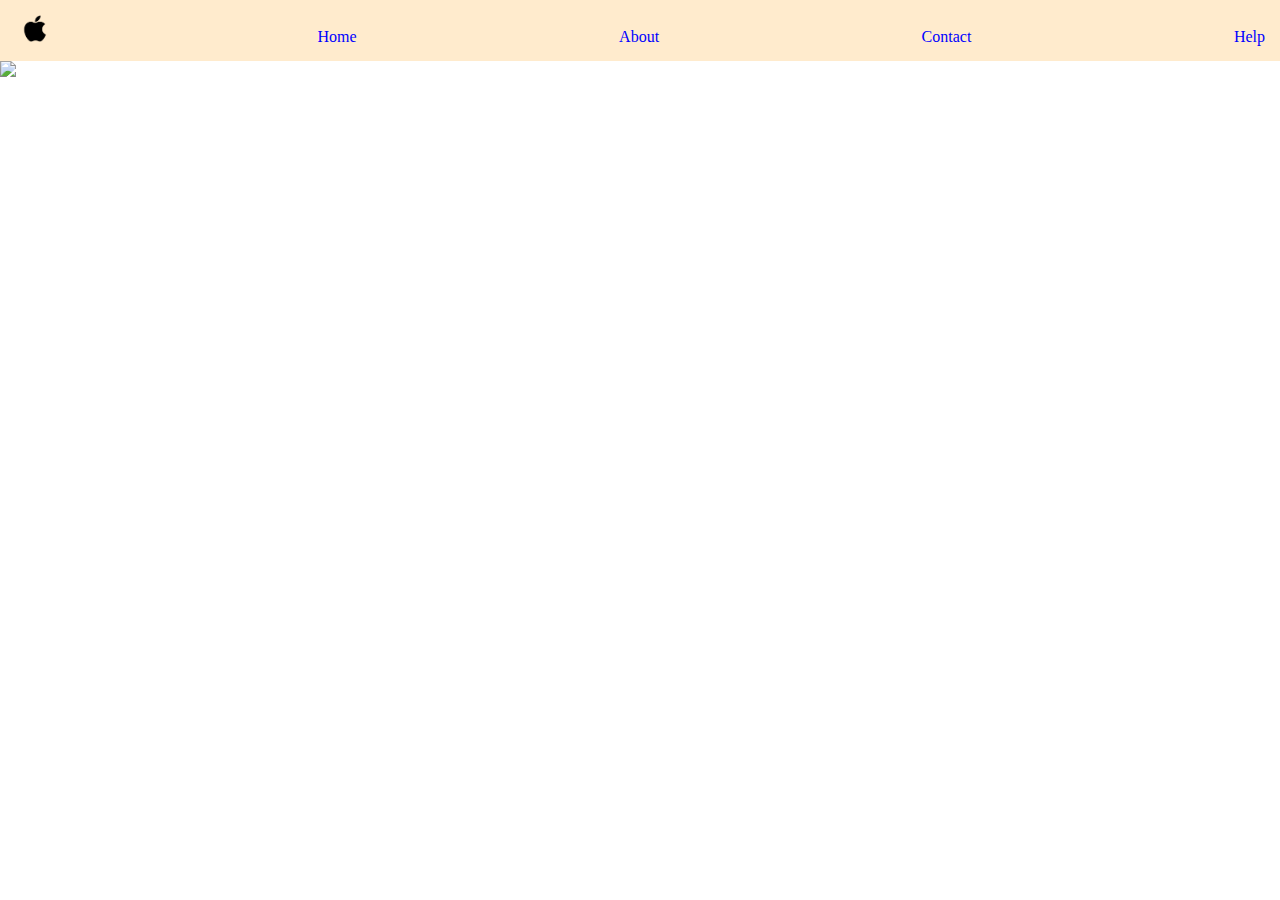
==== index.html @ 47ea9a55 "first commit" ====
<!DOCTYPE html>
<html lang="en">
<head>
    <meta charset="UTF-8">
    <meta name="viewport" content="width=device-width, initial-scale=1.0">
    <title>Samrat Tayade</title>
    <link rel="stylesheet" href="style.css">
</head>
<body>
    <header>
        
        <div class="navbar">
            
            <ul class="menu" style="text-decoration: none;">
                <li><a href="index.html" class="logo">
                    <img src="logo.png" alt="Logo" width="40">
                </a></li>
                <li><a href="#">Home</a></li>
                <li><a href="#">About</a></li>
                <li><a href="#">Contact</a></li>
                <li><a href="#">Help</a></li>
            </ul>
        </div>
    </header>

    <main>
        <div class="image">
            <img src="love.gif" style="width: 100%;">
        </div>
    </main>
</body>
</html>
---- style.css ----
*{
    margin: 0px;
    padding: 0px;
}

.menu{
    display: flex;
    justify-content: space-between;
    align-items: flex-end;
    flex-direction: rows;
    list-style: none;
    background-color: blanchedalmond;
    padding: 15px;
    
} 
a {
    color: blue;
    text-decoration: none;
}

a:hover {
    color: red;
    background-color: black;
    
}

.image{
    width: 100%;
}
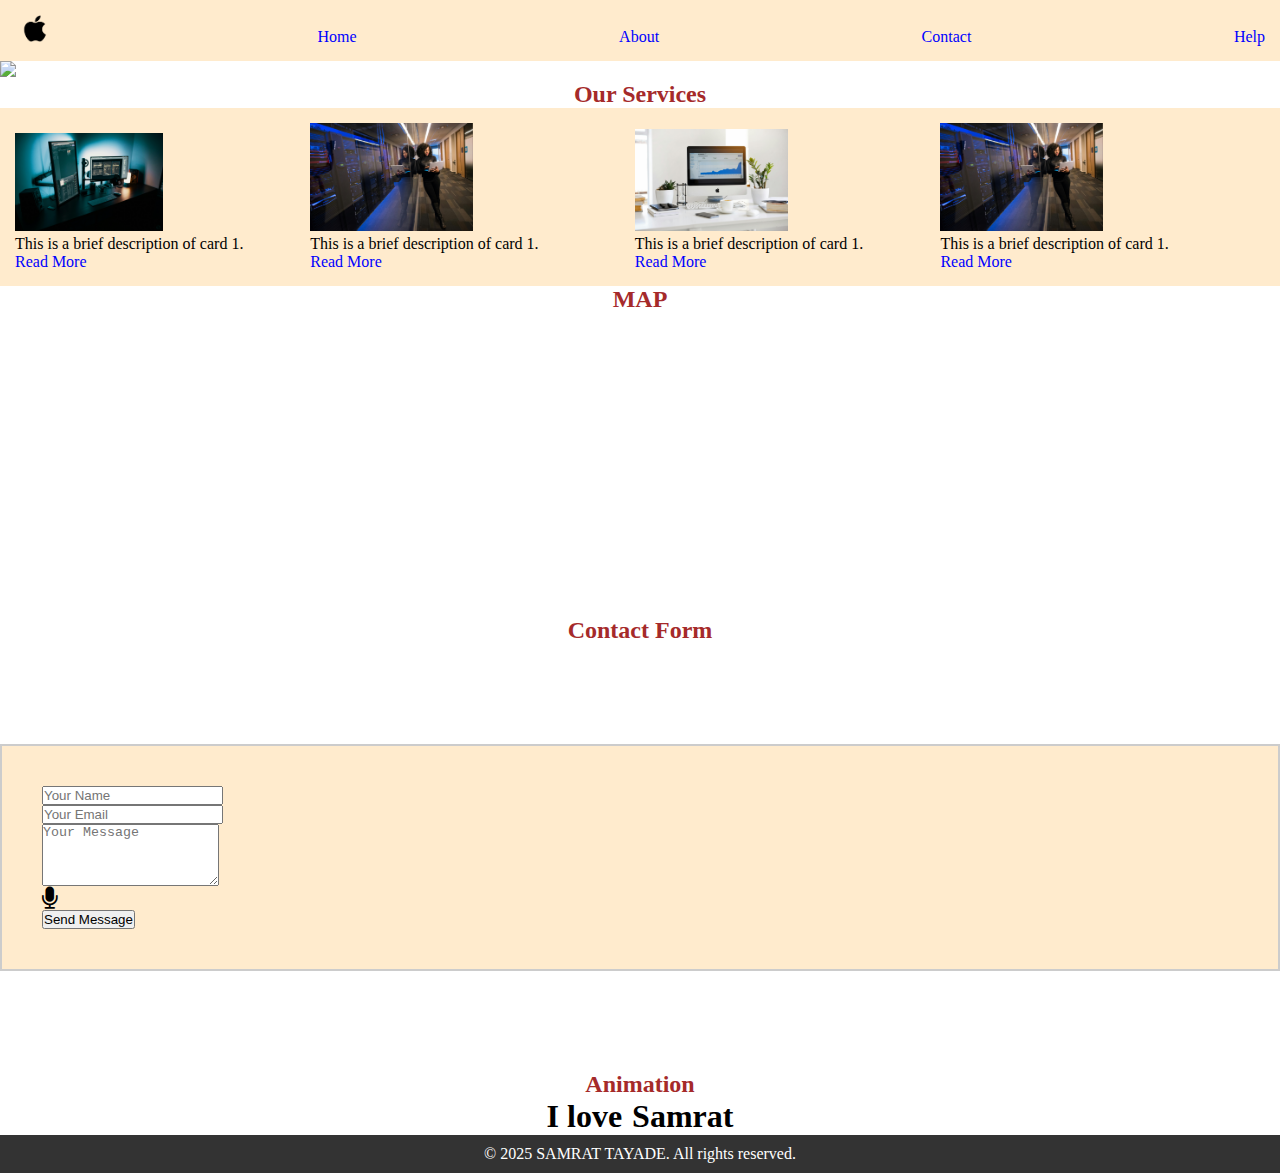
==== commit 5d864516: "Add files via upload" ====
--- a/index.html
+++ b/index.html
@@ -4,6 +4,16 @@
     <meta charset="UTF-8">
     <meta name="viewport" content="width=device-width, initial-scale=1.0">
     <title>Samrat Tayade</title>
+
+
+    <link rel="apple-touch-icon" sizes="180x180" href="img/apple-touch-icon.png">
+<link rel="icon" type="image/png" sizes="32x32" href="img/favicon-32x32.png">
+<link rel="icon" type="image/png" sizes="16x16" href="img/favicon-16x16.png">
+<link rel="manifest" href="site.webmanifest">
+<link rel="stylesheet" href="https://cdnjs.cloudflare.com/ajax/libs/font-awesome/4.7.0/css/font-awesome.min.css">
+
+
+
     <link rel="stylesheet" href="style.css">
 </head>
 <body>
@@ -13,7 +23,7 @@
             
             <ul class="menu" style="text-decoration: none;">
                 <li><a href="index.html" class="logo">
-                    <img src="logo.png" alt="Logo" width="40">
+                    <img src="img/logo.png" alt="Logo" width="40">
                 </a></li>
                 <li><a href="#">Home</a></li>
                 <li><a href="#">About</a></li>
@@ -25,8 +35,69 @@
 
     <main>
         <div class="image">
-            <img src="love.gif" style="width: 100%;">
+            <img src="img/love.gif" style="width: 100%;">
         </div>
+
+<div class="services">
+    <h2 style="text-align: center; color: brown;">Our Services</h2>
+</div>
+        <div class="card">
+            <div>
+                <img  src="img/img1.jpg" style="width: 50%; ">
+                <p class="card-text">This is a brief description of card 1.</p>
+                <a href="#" class="btn">Read More</a>
+            </div>
+            <div>
+                <img  src="img/img4.jpg" style="width: 50%;">
+                <p class="card-text">This is a brief description of card 1.</p>
+                <a href="#" class="btn">Read More</a>
+            </div>
+            <div>
+                <img  src="img/img3.jpg" style="width: 50%;">
+                <p class="card-text">This is a brief description of card 1.</p>
+                <a href="#" class="btn">Read More</a>
+            </div>
+            <div>
+                <img  src="img/img4.jpg" style="width: 50%;">
+                <p class="card-text">This is a brief description of card 1.</p>
+                <a href="#" class="btn">Read More</a>
+            </div>
+        </div>
+
+        <div class="map" style="text-align: center; ">
+            <h2 style="color: brown;">MAP</h2>
+
+            <iframe src="https://www.google.com/maps/embed?pb=!1m18!1m12!1m3!1d3765.984045769157!2d73.08322849999999!3d19.28306!2m3!1f0!2f0!3f0!3m2!1i1024!2i768!4f13.1!3m3!1m2!1s0x3be7bd531c70c6db%3A0xea6580577467e7c!2sSAMRAT%20TAYADE!5e0!3m2!1sen!2sin!4v1742646437242!5m2!1sen!2sin" width="400" height="300" style="border:0;" allowfullscreen="" loading="lazy" referrerpolicy="no-referrer-when-downgrade"></iframe>
+        </div>
+
+
+        <div class="form" style="text-align: center; ">
+            <h2 style="color: brown;">Contact Form</h2>
+            <form>
+                <input type="text" placeholder="Your Name" required>
+                <input type="email" placeholder="Your Email" required>
+                <textarea placeholder="Your Message" rows="4" required></textarea>
+                <i class="fa fa-microphone" style="font-size:24px"></i>
+                <button type="submit">Send Message</button>
+            </form>            
+        </div>
+
+        <div class="animation" style="text-align: center; "> 
+            <h2 style="color: brown;">Animation</h2>
+
+            <h1 class="txt">I love <span> </span></h1>
+        </div>
+
+        
+
+
+
+
     </main>
+
+
+    <footer class="footer">
+        <p>&copy; 2025 SAMRAT TAYADE. All rights reserved.</p>
+    </footer> 
 </body>
 </html>--- a/style.css
+++ b/style.css
@@ -24,6 +24,71 @@
     
 }
 
-.image{
+.card{
+    display: flex;
+    justify-content: space-between;
+    align-items: flex-end;
+    flex-direction: rows;
+    list-style: none;
+    background-color: blanchedalmond;
+    padding: 15px;
+ 
+}
+
+form{
+    display: flex;
+   
+    align-items: flex-start;
+    flex-direction: column;
+  
+    background-color: blanchedalmond;
+    padding: 15px;
+
+    margin: 100px auto;
+    padding: 40px;
+    border: 2px solid #ccc;
+   
+}
+
+.txt{
+    display: flex;
+    justify-content: center;
+   
+}
+
+span::before {
+    content: "Samrat";
+    animation: animate infinite 3s;
+    padding-left: 10px;
+}
+
+@keyframes animate {
+
+    0% {
+        content: "Samrat Tayade";
+    }
+
+    50% {
+        content: "Engineering";
+    }
+
+    75% {
+        content: "Management";
+    }
+}
+
+
+
+
+
+
+
+.footer {
     width: 100%;
+    background: #333;
+    color: white;
+    text-align: center;
+    padding: 10px 0;
+    
+    bottom: 0;
 }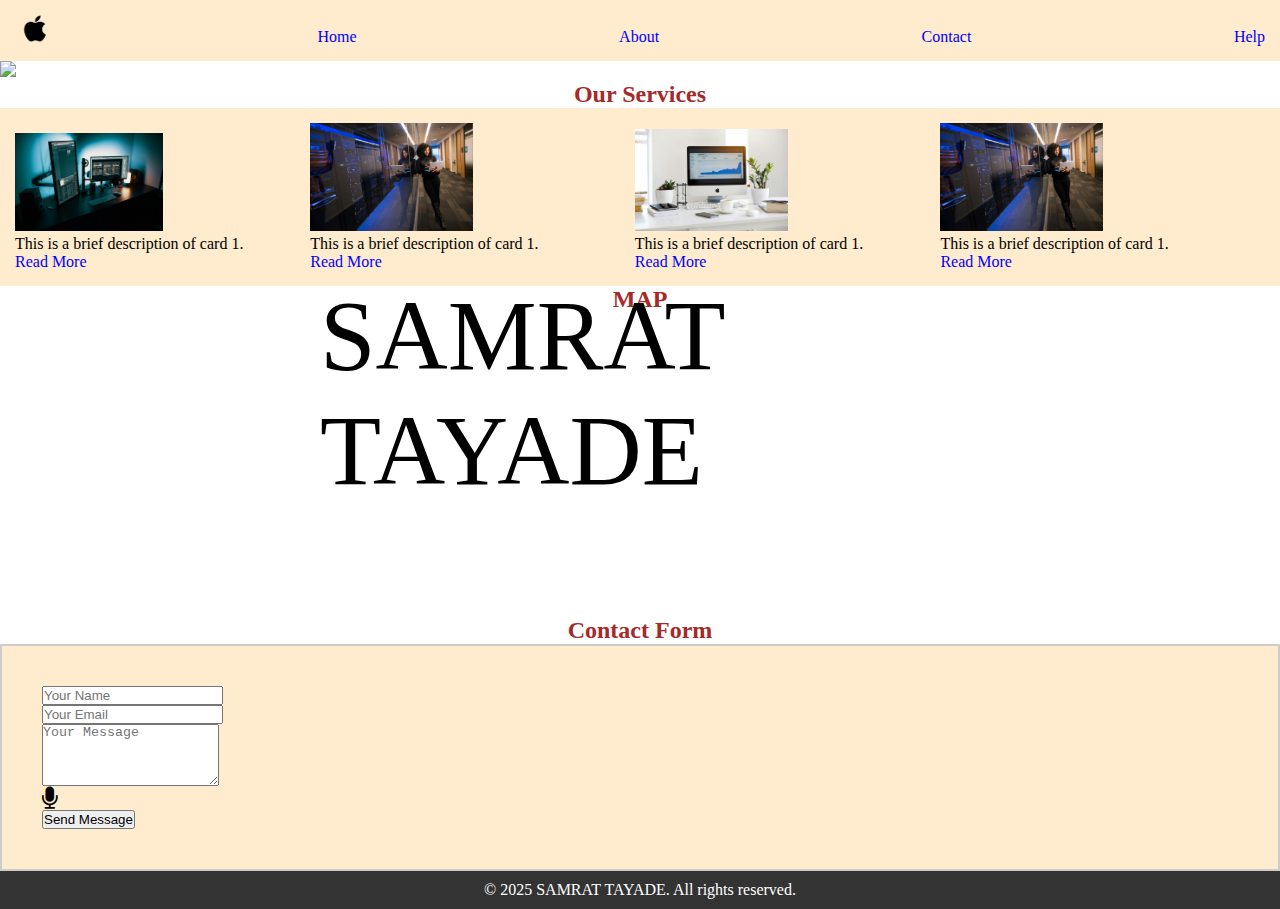
==== commit f7137ff3: "Add files via upload" ====
--- a/index.html
+++ b/index.html
@@ -36,6 +36,9 @@
     <main>
         <div class="image">
             <img src="img/love.gif" style="width: 100%;">
+            <div class="centered" style="font-size: 100px;">SAMRAT TAYADE <span> </span></div>
+
+            
         </div>
 
 <div class="services">
@@ -82,11 +85,7 @@
             </form>            
         </div>
 
-        <div class="animation" style="text-align: center; "> 
-            <h2 style="color: brown;">Animation</h2>
-
-            <h1 class="txt">I love <span> </span></h1>
-        </div>
+      
 
         
 
--- a/style.css
+++ b/style.css
@@ -2,6 +2,19 @@
     margin: 0px;
     padding: 0px;
 }
+
+.container{
+    position: relative;
+  text-align: center;
+  
+}
+
+.centered {
+    position: absolute;
+    top: 50%;
+    left: 50%;
+    transform: translate(-50%, -50%);
+  }
 
 .menu{
     display: flex;
@@ -42,9 +55,9 @@
     flex-direction: column;
   
     background-color: blanchedalmond;
-    padding: 15px;
+    
 
-    margin: 100px auto;
+   
     padding: 40px;
     border: 2px solid #ccc;
    
@@ -60,6 +73,7 @@
     content: "Samrat";
     animation: animate infinite 3s;
     padding-left: 10px;
+    color:#fff;
 }
 
 @keyframes animate {
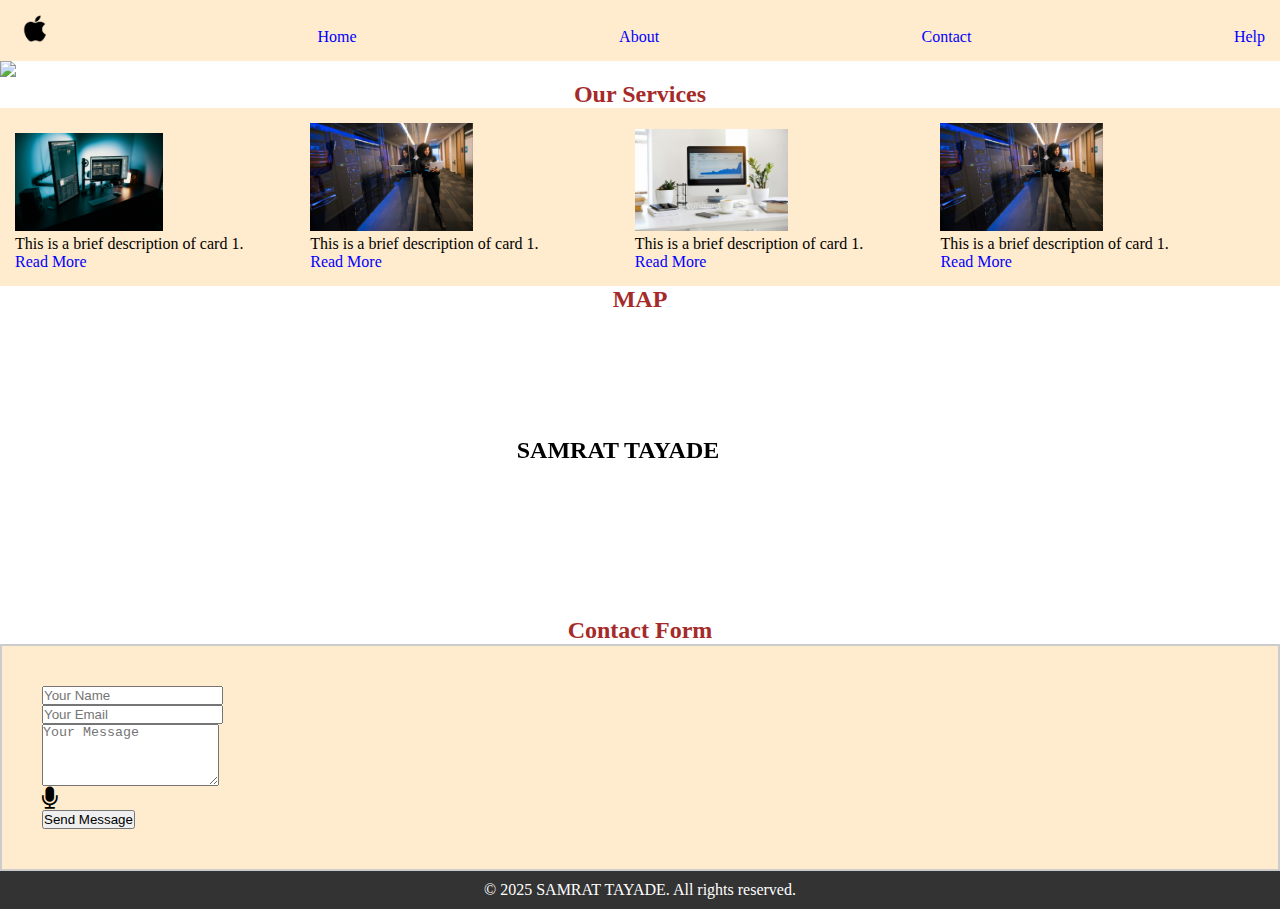
==== commit f073cc83: "Add files via upload" ====
--- a/index.html
+++ b/index.html
@@ -36,7 +36,7 @@
     <main>
         <div class="image">
             <img src="img/love.gif" style="width: 100%;">
-            <div class="centered" style="font-size: 100px;">SAMRAT TAYADE <span> </span></div>
+            <div class="centered" ><h2>SAMRAT TAYADE <span> </span></h2> </div>
 
             
         </div>
--- a/style.css
+++ b/style.css
@@ -6,6 +6,7 @@
 .container{
     position: relative;
   text-align: center;
+  
   
 }
 
@@ -70,7 +71,7 @@
 }
 
 span::before {
-    content: "Samrat";
+    content: "HI";
     animation: animate infinite 3s;
     padding-left: 10px;
     color:#fff;
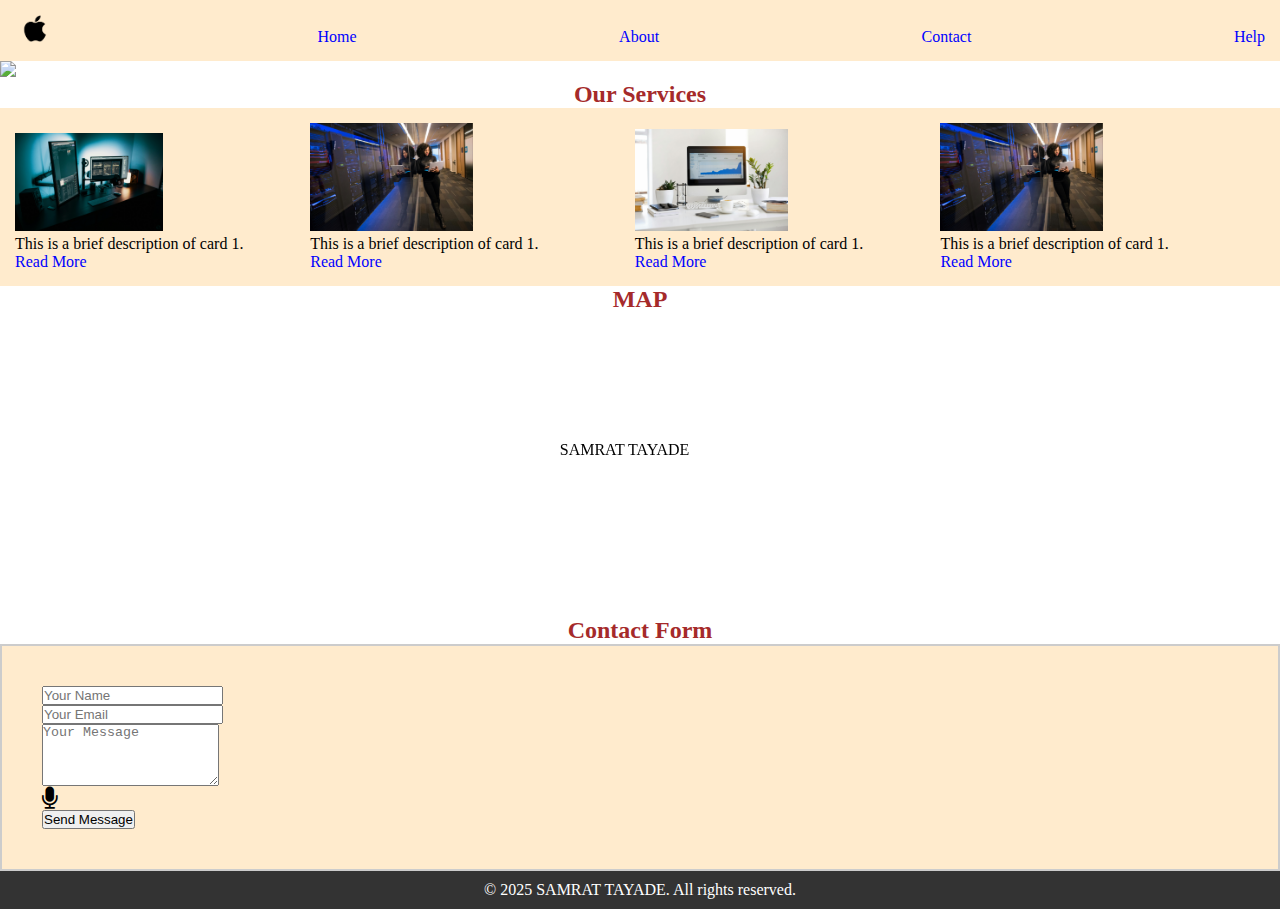
==== commit f278427b: "Update index.html" ====
--- a/index.html
+++ b/index.html
@@ -36,7 +36,7 @@
     <main>
         <div class="image">
             <img src="img/love.gif" style="width: 100%;">
-            <div class="centered" ><h2>SAMRAT TAYADE <span> </span></h2> </div>
+            <div class="centered" >SAMRAT TAYADE <span> </span> </div>
 
             
         </div>
@@ -99,4 +99,4 @@
         <p>&copy; 2025 SAMRAT TAYADE. All rights reserved.</p>
     </footer> 
 </body>
-</html>+</html>
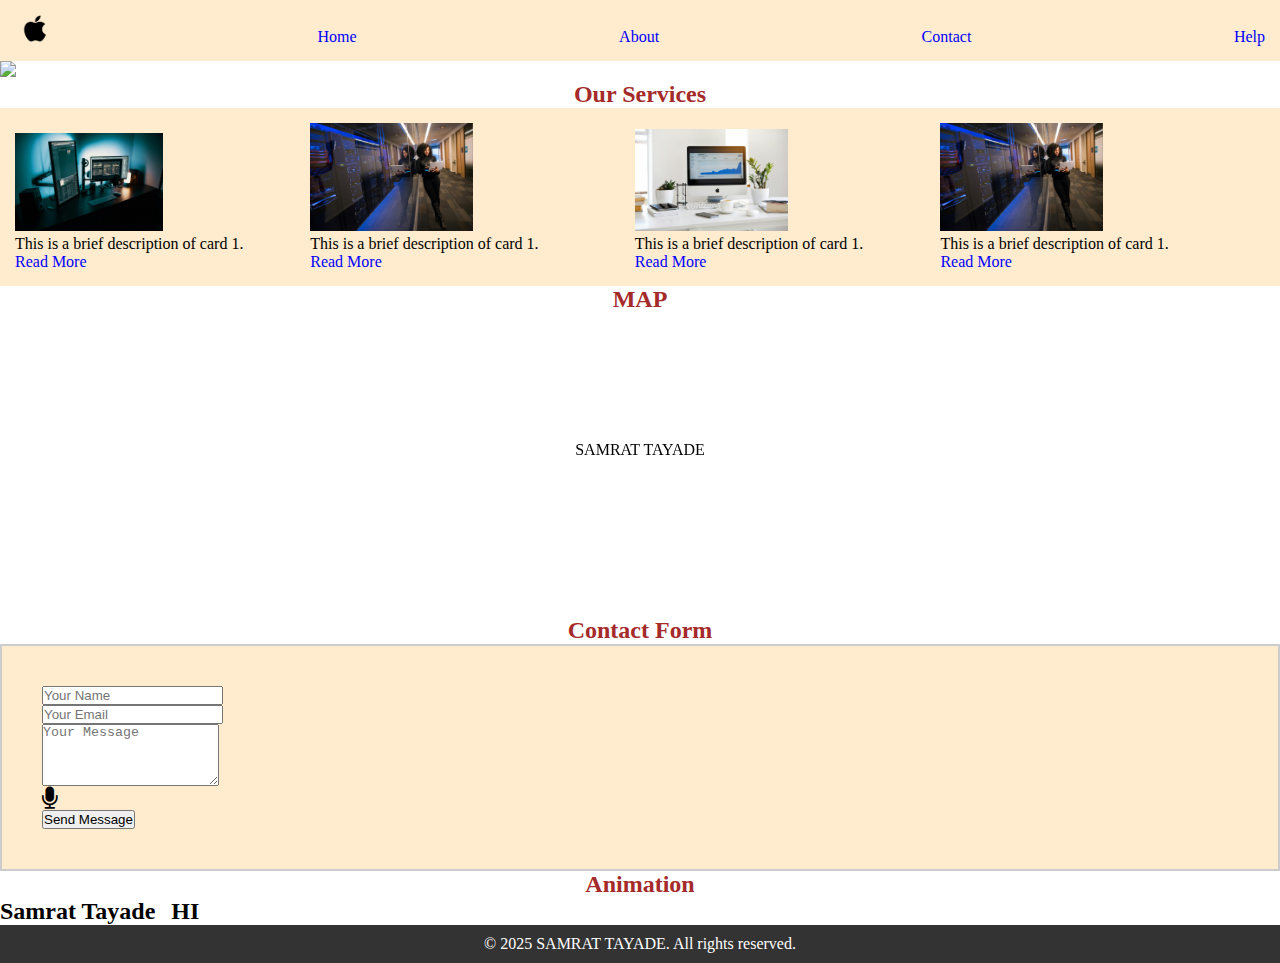
==== commit 5305bc95: "Add files via upload" ====
--- a/index.html
+++ b/index.html
@@ -36,7 +36,7 @@
     <main>
         <div class="image">
             <img src="img/love.gif" style="width: 100%;">
-            <div class="centered" >SAMRAT TAYADE <span> </span> </div>
+            <div class="centered" >SAMRAT TAYADE </div>
 
             
         </div>
@@ -85,12 +85,12 @@
             </form>            
         </div>
 
-      
-
-        
-
-
-
+        <div class="animation">
+            <h2 style="color: brown; text-align: center;" >Animation</h2>
+            <div>
+                <h2>Samrat Tayade <span></span></h2>
+            </div>
+        </div>
 
     </main>
 
@@ -99,4 +99,4 @@
         <p>&copy; 2025 SAMRAT TAYADE. All rights reserved.</p>
     </footer> 
 </body>
-</html>
+</html>--- a/style.css
+++ b/style.css
@@ -74,7 +74,7 @@
     content: "HI";
     animation: animate infinite 3s;
     padding-left: 10px;
-    color:#fff;
+   
 }
 
 @keyframes animate {
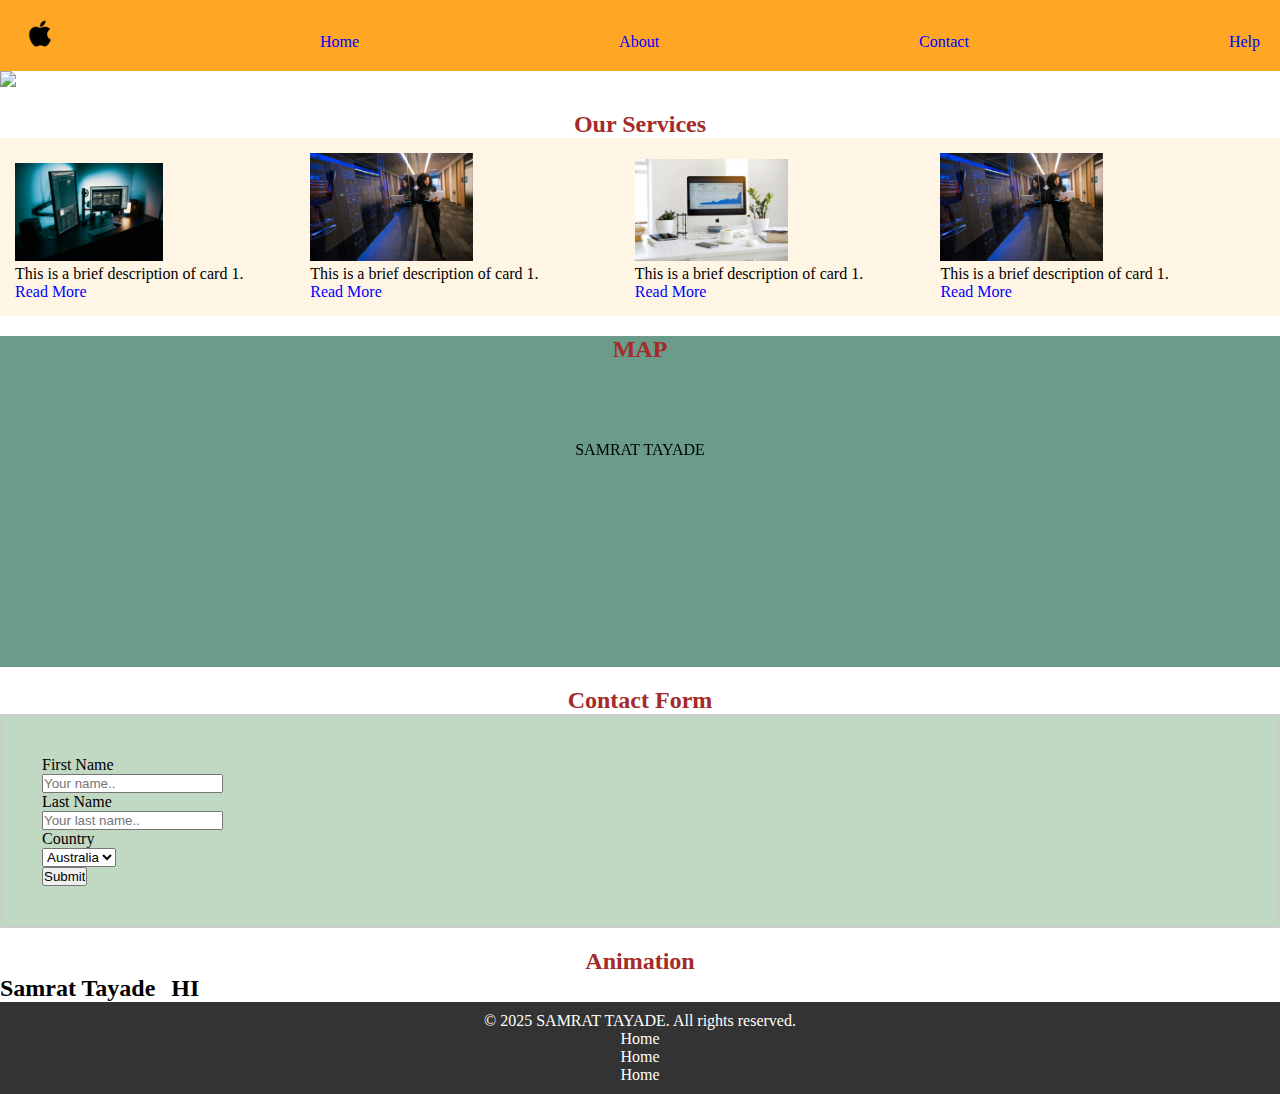
==== commit f4378561: "colors" ====
--- a/index.html
+++ b/index.html
@@ -9,7 +9,7 @@
     <link rel="apple-touch-icon" sizes="180x180" href="img/apple-touch-icon.png">
 <link rel="icon" type="image/png" sizes="32x32" href="img/favicon-32x32.png">
 <link rel="icon" type="image/png" sizes="16x16" href="img/favicon-16x16.png">
-<link rel="manifest" href="site.webmanifest">
+<link rel="manifest" href="img/site.webmanifest">
 <link rel="stylesheet" href="https://cdnjs.cloudflare.com/ajax/libs/font-awesome/4.7.0/css/font-awesome.min.css">
 
 
@@ -26,9 +26,9 @@
                     <img src="img/logo.png" alt="Logo" width="40">
                 </a></li>
                 <li><a href="#">Home</a></li>
-                <li><a href="#">About</a></li>
-                <li><a href="#">Contact</a></li>
-                <li><a href="#">Help</a></li>
+                <li><a href="about.html">About</a></li>
+                <li><a href="contact.html">Contact</a></li>
+                <li><a href="help.html">Help</a></li>
             </ul>
         </div>
     </header>
@@ -42,7 +42,7 @@
         </div>
 
 <div class="services">
-    <h2 style="text-align: center; color: brown;">Our Services</h2>
+    <h2 class="services-1" style="text-align: center; color: brown;">Our Services</h2>
 </div>
         <div class="card">
             <div>
@@ -68,25 +68,36 @@
         </div>
 
         <div class="map" style="text-align: center; ">
-            <h2 style="color: brown;">MAP</h2>
+            <h2 class="map-1" style="color: brown;">MAP</h2>
 
             <iframe src="https://www.google.com/maps/embed?pb=!1m18!1m12!1m3!1d3765.984045769157!2d73.08322849999999!3d19.28306!2m3!1f0!2f0!3f0!3m2!1i1024!2i768!4f13.1!3m3!1m2!1s0x3be7bd531c70c6db%3A0xea6580577467e7c!2sSAMRAT%20TAYADE!5e0!3m2!1sen!2sin!4v1742646437242!5m2!1sen!2sin" width="400" height="300" style="border:0;" allowfullscreen="" loading="lazy" referrerpolicy="no-referrer-when-downgrade"></iframe>
         </div>
 
 
         <div class="form" style="text-align: center; ">
-            <h2 style="color: brown;">Contact Form</h2>
-            <form>
-                <input type="text" placeholder="Your Name" required>
-                <input type="email" placeholder="Your Email" required>
-                <textarea placeholder="Your Message" rows="4" required></textarea>
-                <i class="fa fa-microphone" style="font-size:24px"></i>
-                <button type="submit">Send Message</button>
-            </form>            
+            <h2 class="contact-1" style="color: brown;">Contact Form</h2>
+            <div>
+                <form action="#">
+                  <label for="fname">First Name</label>
+                  <input type="text" id="fname" name="firstname" placeholder="Your name..">
+              
+                  <label for="lname">Last Name</label>
+                  <input type="text" id="lname" name="lastname" placeholder="Your last name..">
+              
+                  <label for="country">Country</label>
+                  <select id="country" name="country">
+                    <option value="australia">Australia</option>
+                    <option value="canada">Canada</option>
+                    <option value="usa">USA</option>
+                  </select>
+                
+                  <input type="submit" value="Submit">
+                </form>
+              </div>           
         </div>
 
         <div class="animation">
-            <h2 style="color: brown; text-align: center;" >Animation</h2>
+            <h2 class="ani-1" style="color: brown; text-align: center;" >Animation</h2>
             <div>
                 <h2>Samrat Tayade <span></span></h2>
             </div>
@@ -97,6 +108,7 @@
 
     <footer class="footer">
         <p>&copy; 2025 SAMRAT TAYADE. All rights reserved.</p>
+        <p>Home</p><p>Home</p><p>Home</p>
     </footer> 
 </body>
 </html>--- a/style.css
+++ b/style.css
@@ -23,8 +23,8 @@
     align-items: flex-end;
     flex-direction: rows;
     list-style: none;
-    background-color: blanchedalmond;
-    padding: 15px;
+    background-color: #FFA725;
+    padding: 20px;
     
 } 
 a {
@@ -44,25 +44,29 @@
     align-items: flex-end;
     flex-direction: rows;
     list-style: none;
-    background-color: blanchedalmond;
+    background-color: #FFF5E4;
     padding: 15px;
  
 }
 
 form{
-    display: flex;
-   
+    display: flex;   
     align-items: flex-start;
     flex-direction: column;
-  
-    background-color: blanchedalmond;
-    
-
-   
+    background-color: #C1D8C3;
     padding: 40px;
     border: 2px solid #ccc;
    
 }
+
+.map{
+    background-color: #6A9C89;
+}
+
+.services-1, .map-1, .contact-1, .ani-1{
+    margin-top: 20px;
+}
+
 
 .txt{
     display: flex;
